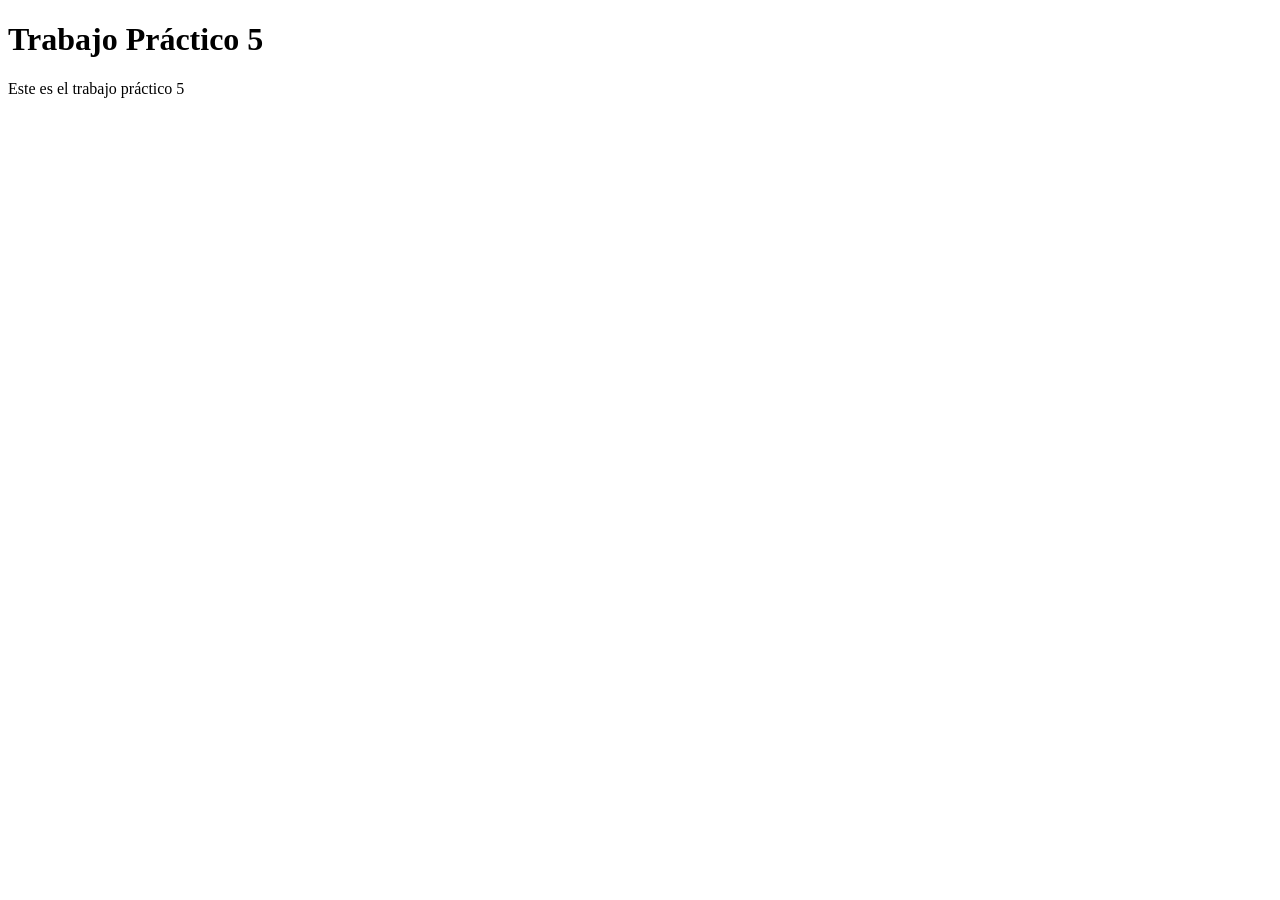
==== Tp5/index.html @ 995f79d7 "Archivos iniciales Subidos los archivos del sitio." ====
<!DOCTYPE html>
<html lang="en">
<head>
    <meta charset="UTF-8">
    <meta name="viewport" content="width=device-width, initial-scale=1.0">
    <title>Document</title>
    <link rel="stylesheet" href="style.css">
</head>
<body>
    <h1>Trabajo Práctico 5</h1>
    <p>Este es el trabajo práctico 5</p>
</body>
</html>
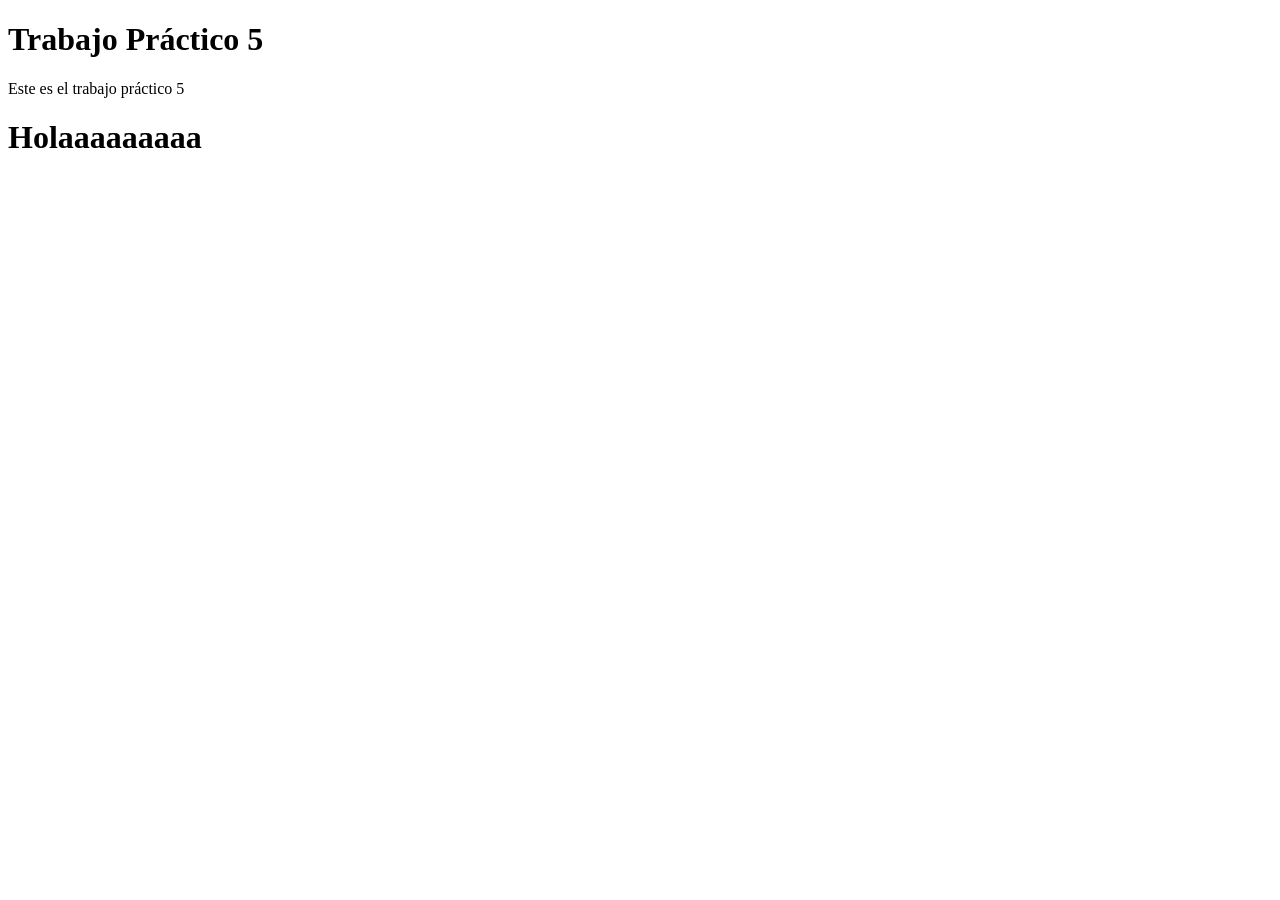
==== commit 1e9d0508: "28-05-26" ====
--- a/Tp5/index.html
+++ b/Tp5/index.html
@@ -9,5 +9,7 @@
 <body>
     <h1>Trabajo Práctico 5</h1>
     <p>Este es el trabajo práctico 5</p>
+    <h1>Holaaaaaaaaa</h1>
 </body>
+<script src="app.js"></script>
 </html>
